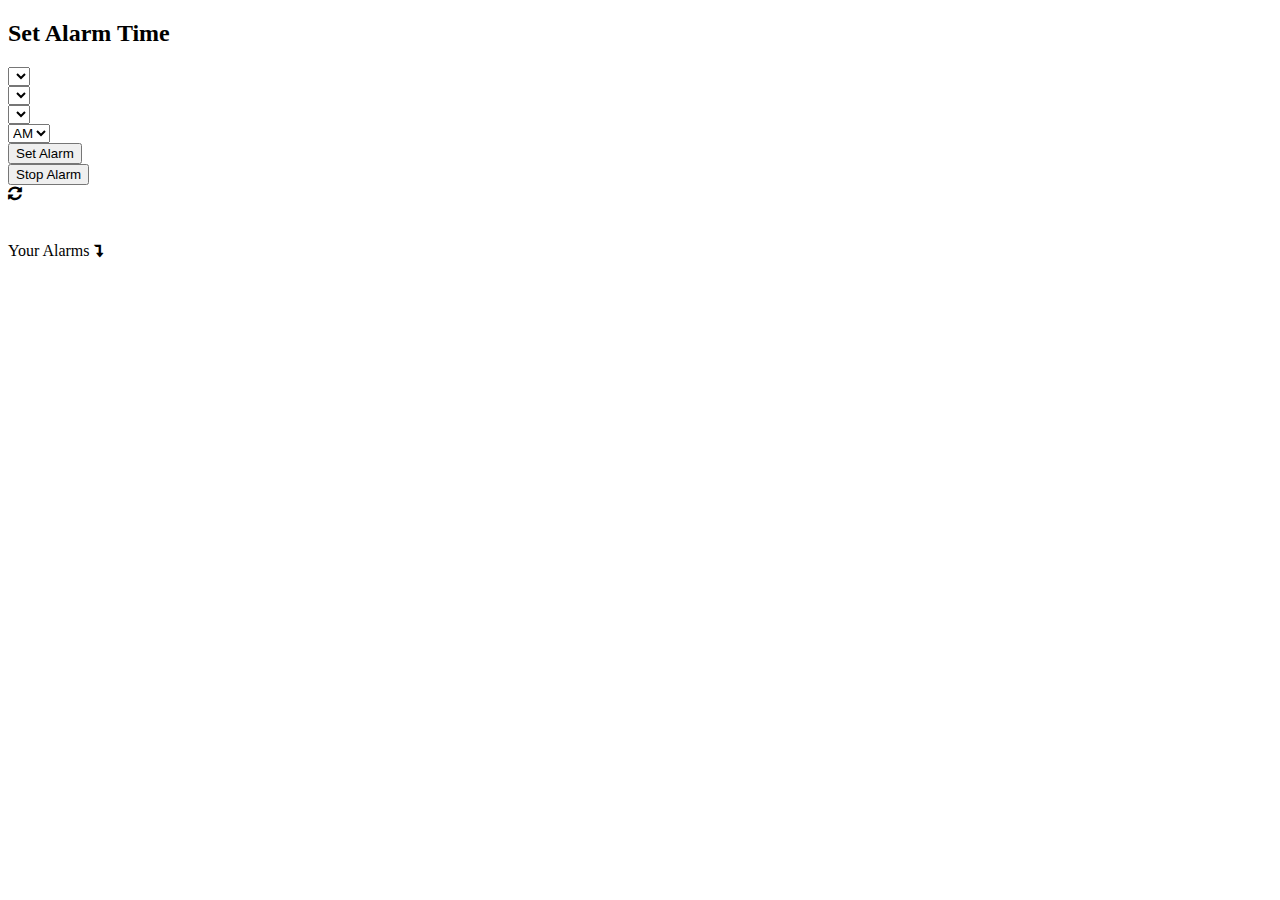
==== index.html @ 3da9d508 "Add files via upload" ====
<!DOCTYPE html>
<html lang="en">
<head>
    <meta charset="UTF-8">
    <meta http-equiv="X-UA-Compatible" content="IE=edge">
    <meta name="viewport" content="width=device-width, initial-scale=1.0">
    <link rel="stylesheet" href="Alarmclock.css">
  <link rel='stylesheet' href='https://cdnjs.cloudflare.com/ajax/libs/font-awesome/4.7.0/css/font-awesome.min.css'>

    <link rel="preconnect" href="https://fonts.gstatic.com" crossorigin>
    <title>Document</title>
</head>
<body>
        <div id="inside-container">
            <div id="container-1" class="container">
               <div id="clock">
               </div>
               <h2 class="settime-content">Set Alarm Time </h2>
               <div class="alarm-items itemlist">
                   <div class="sethr setstyle">
                       <select id="sethr"  class="btnpointer">
                            </select>
                   </div>
                   <div class="setmin setstyle">
                    <select id="setmin"  class="btnpointer">
                    </select>
                </div>
                   <div class="setsec setstyle">
                    <select id="setsec"  class="btnpointer"></select>
                </div>
                <div class="ampm setstyle">
                    <select  id="ampm" class="btnpointer">
                        <option value="AM">AM</option>
                        <option value="PM">PM</option>
                    </select>
                </div>
            </div>
                <div id="btn">
                    <div id="setbtn"> <button class="btns btnpointer"  onclick="setAlarm()">Set Alarm</button></div>
          <div id="cancelbtn"> <button class="btns btnpointer" id="stopindicate" onclick="clearalarm()">Stop Alarm</button></div>
               <div id="refresh" class="btnpointer"><i id="reset" class='fa fa-refresh'></i></div>

               </div>
               <div id="clockactive"> 
                <img id="clockimg" src="clockbell.jpeg" alt="" >
                <h1 id="activetime"></h1>
            </div> 
            <div id="Alarmset-alert"></div>
               <div class="alermslist">
                Your Alarms <i class='fa fa-level-down' id="more"></i>
            </div>
               <div class="notes">
            </div>
             </div>
    </div> 
  <script src="Alarmclock.js"></script>
</body>
</html>
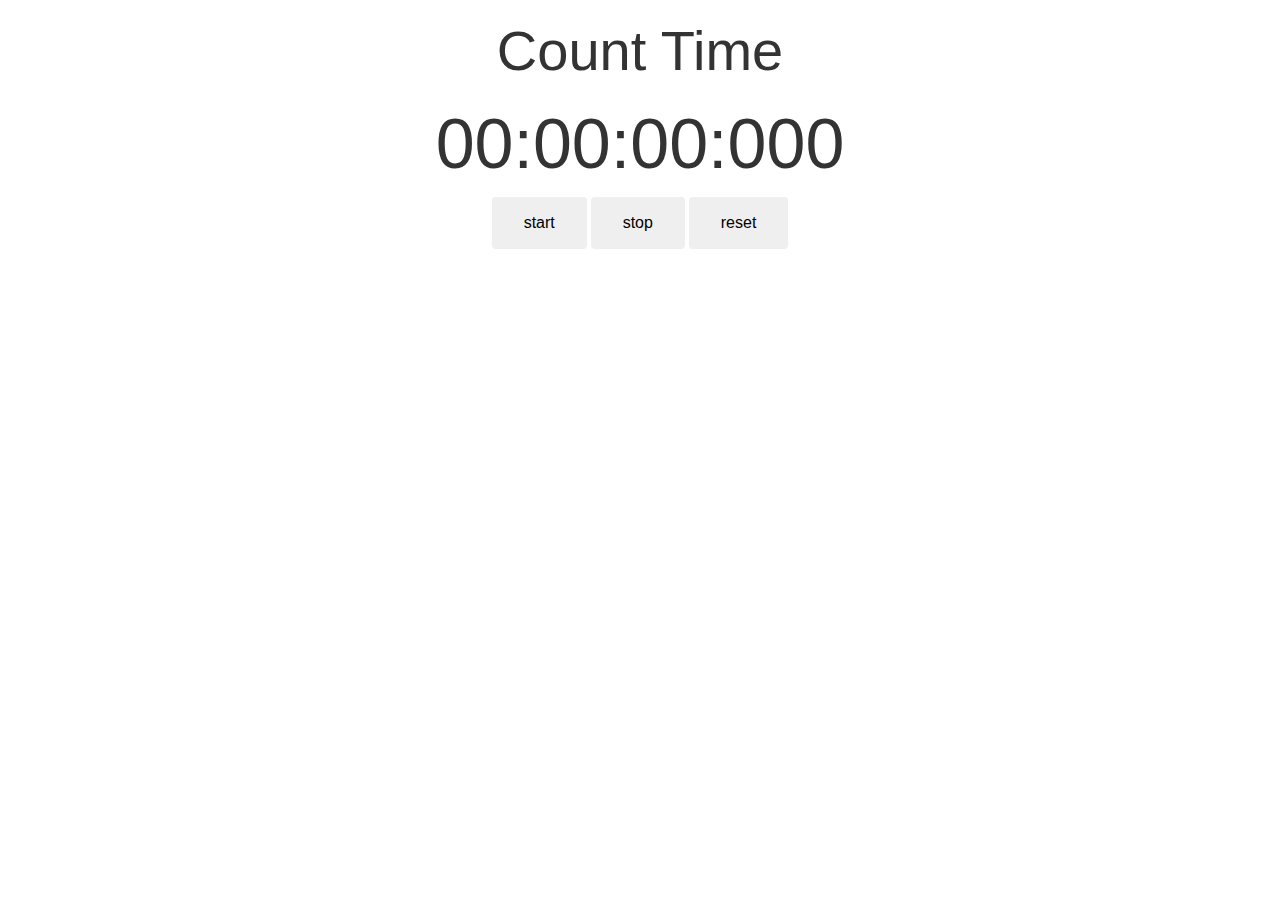
==== commit 5dc7455d: "Update index.html" ====
--- a/index.html
+++ b/index.html
@@ -1,60 +1,22 @@
- <!DOCTYPE html>
+<!DOCTYPE html>
 <html lang="en">
 <head>
     <meta charset="UTF-8">
     <meta http-equiv="X-UA-Compatible" content="IE=edge">
     <meta name="viewport" content="width=device-width, initial-scale=1.0">
-    <link rel="stylesheet" href="Alarmclock.css">
-  <link rel='stylesheet' href='https://cdnjs.cloudflare.com/ajax/libs/font-awesome/4.7.0/css/font-awesome.min.css'>
-
-    <link rel="preconnect" href="https://fonts.gstatic.com" crossorigin>
+    <link rel="stylesheet" href="https://maxcdn.bootstrapcdn.com/bootstrap/3.3.5/css/bootstrap.min.css"/>
+<link rel="stylesheet" href="timer.css">
     <title>Document</title>
 </head>
-<body>
-        <div id="inside-container">
-            <div id="container-1" class="container">
-               <div id="clock">
-               </div>
-               <h2 class="settime-content">Set Alarm Time </h2>
-               <div class="alarm-items itemlist">
-                   <div class="sethr setstyle">
-                       <select id="sethr"  class="btnpointer">
-                            </select>
-                   </div>
-                   <div class="setmin setstyle">
-                    <select id="setmin"  class="btnpointer">
-                    </select>
-                </div>
-                   <div class="setsec setstyle">
-                    <select id="setsec"  class="btnpointer"></select>
-                </div>
-                <div class="ampm setstyle">
-                    <select  id="ampm" class="btnpointer">
-                        <option value="AM">AM</option>
-                        <option value="PM">PM</option>
-                    </select>
-                </div>
-            </div>
-                <div id="btn">
-                    <div id="setbtn"> <button class="btns btnpointer"  onclick="setAlarm()">Set Alarm</button></div>
-          <div id="cancelbtn"> <button class="btns btnpointer" id="stopindicate" onclick="clearalarm()">Stop Alarm</button></div>
-               <div id="refresh" class="btnpointer"><i id="reset" class='fa fa-refresh'></i></div>
 
-               </div>
-               <div id="clockactive"> 
-                <img id="clockimg" src="clockbell.jpeg" alt="" >
-                <h1 id="activetime"></h1>
-            </div> 
-            <div id="Alarmset-alert"></div>
-               <div class="alermslist">
-                Your Alarms <i class='fa fa-level-down' id="more"></i>
-            </div>
-               <div class="notes">
-            </div>
-             </div>
-    </div> 
-  <script src="Alarmclock.js"></script>
+<body onload="show();">
+<div class="container">
+<div><h1>Count Time</h1><span id="time"></span></div>
+    <input class="btn" type="button" value="start" onclick="start();">
+    <input class="btn" type="button" value="stop" onclick="stop();">
+    <input class="btn" type="button" value="reset" onclick="reset()">
+  
+</div>
+<script src="timer.js"></script>
 </body>
-</html> 
-
-
+</html>
--- a/timer.css
+++ b/timer.css
@@ -0,0 +1,36 @@
+body {
+    font-family: 'Roboto', sans-serif;
+  }
+  .btn {
+      border: none;
+      color: black;
+      padding: 15px 32px;
+      text-align: center;
+      text-decoration: none;
+      display: inline-block;
+      font-size: 16px;
+      transition: .5s;
+  }
+  .btn:hover {
+    background-color: red;
+  }
+  #time {
+    font-size: 5em;
+  }
+  h1 {
+    font-size: 4em;
+  }
+  .container {
+    margin: auto;
+    text-align: center;
+    line-height: 1.5;
+  }
+  p {
+    margin-top: 10px;
+  }
+  @media screen and (max-width:420px) {
+    img {width:50%}
+    #time {font-size: 3em;}
+    h1{font-size: 2.5em;}
+    .btn{padding: 10px 21.33333px;}
+  }